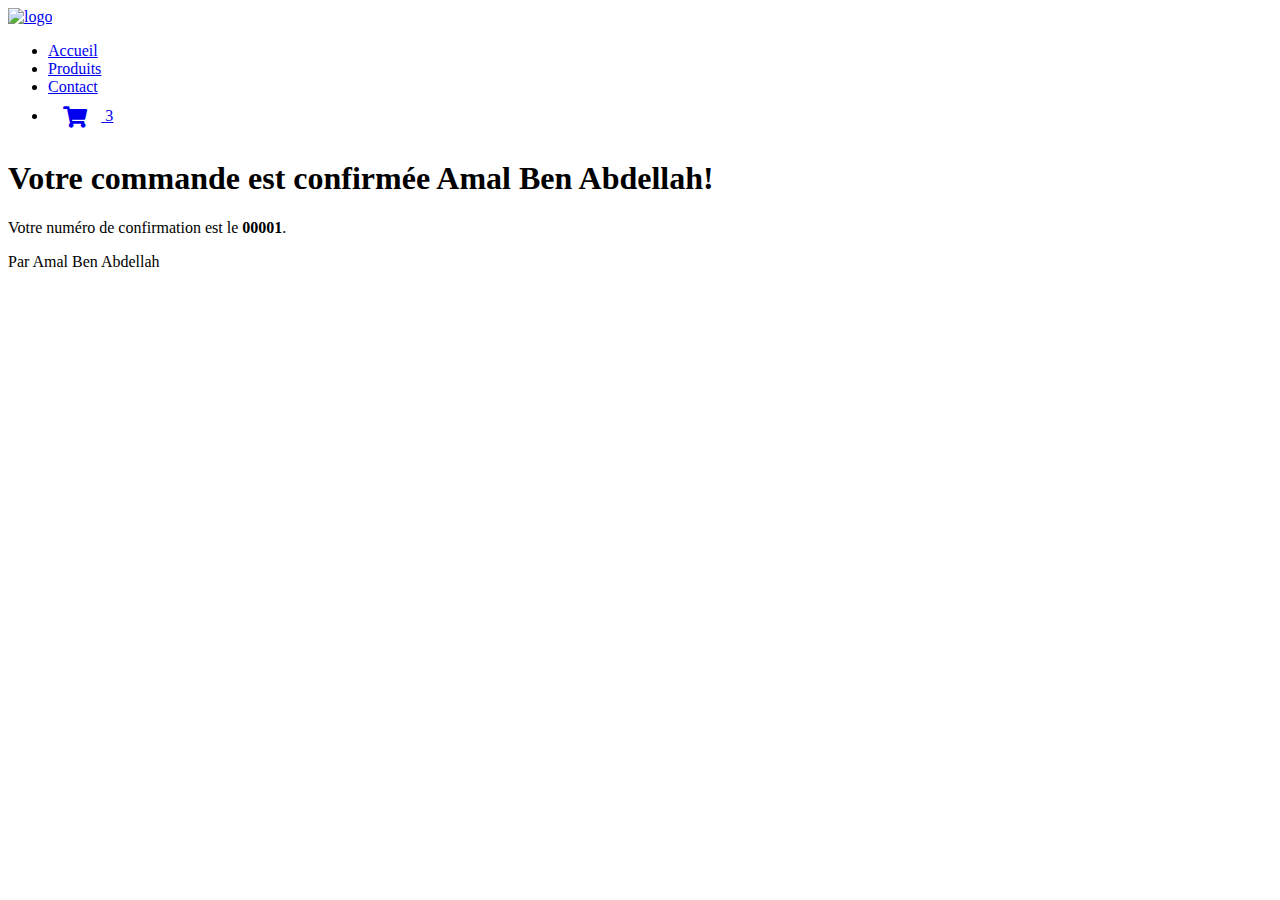
==== Fichier de base/confirmation.html @ 1659dbb3 "new changes" ====
<!DOCTYPE html>
<html lang="fr">
<head>
  <meta charset="UTF-8">
  <title>OnlineShop - Confirmation</title>
  <link rel="stylesheet" type="text/css" href="https://use.fontawesome.com/releases/v5.3.1/css/all.css">
  <link rel="stylesheet" type="text/css" href="./assets/css/style.css">
  <script type="text/javascript" src="./assets/js/jquery-3.6.1.js"></script>
  <script type="text/javascript" src="./assets/js/header.js"></script>
</head>
<body>
  <header>
    <div class="header-container">
      <div class="logo">
        <a href="./index.html">
          <img alt="logo" src="./assets/img/logo.svg" title="Accueil">
        </a>
      </div>
      <nav>
        <ul>
          <li><a href="./index.html">Accueil</a></li>
          <li><a href="./products.html">Produits</a></li>
          <li><a href="./contact.html">Contact</a></li>
          <li>
            <a class="shopping-cart" href="./shopping-cart.html" title="Panier">
              <span class="fa-stack fa-lg">
                <i class="fa fa-circle fa-stack-2x fa-inverse"></i>
                <i class="fa fa-shopping-cart fa-stack-1x"></i>
              </span>
              <span class="count">3</span>
            </a>
          </li>
        </ul>
      </nav>
    </div>
  </header>
  <main>
    <article>
      <h1>Votre commande est confirmée Amal Ben Abdellah!</h1>
      <p>Votre numéro de confirmation est le <strong>00001</strong>.</p>
    </article>
  </main>
  <footer>
    <p>Par Amal Ben Abdellah</p>
  </footer>
</body>
</html>
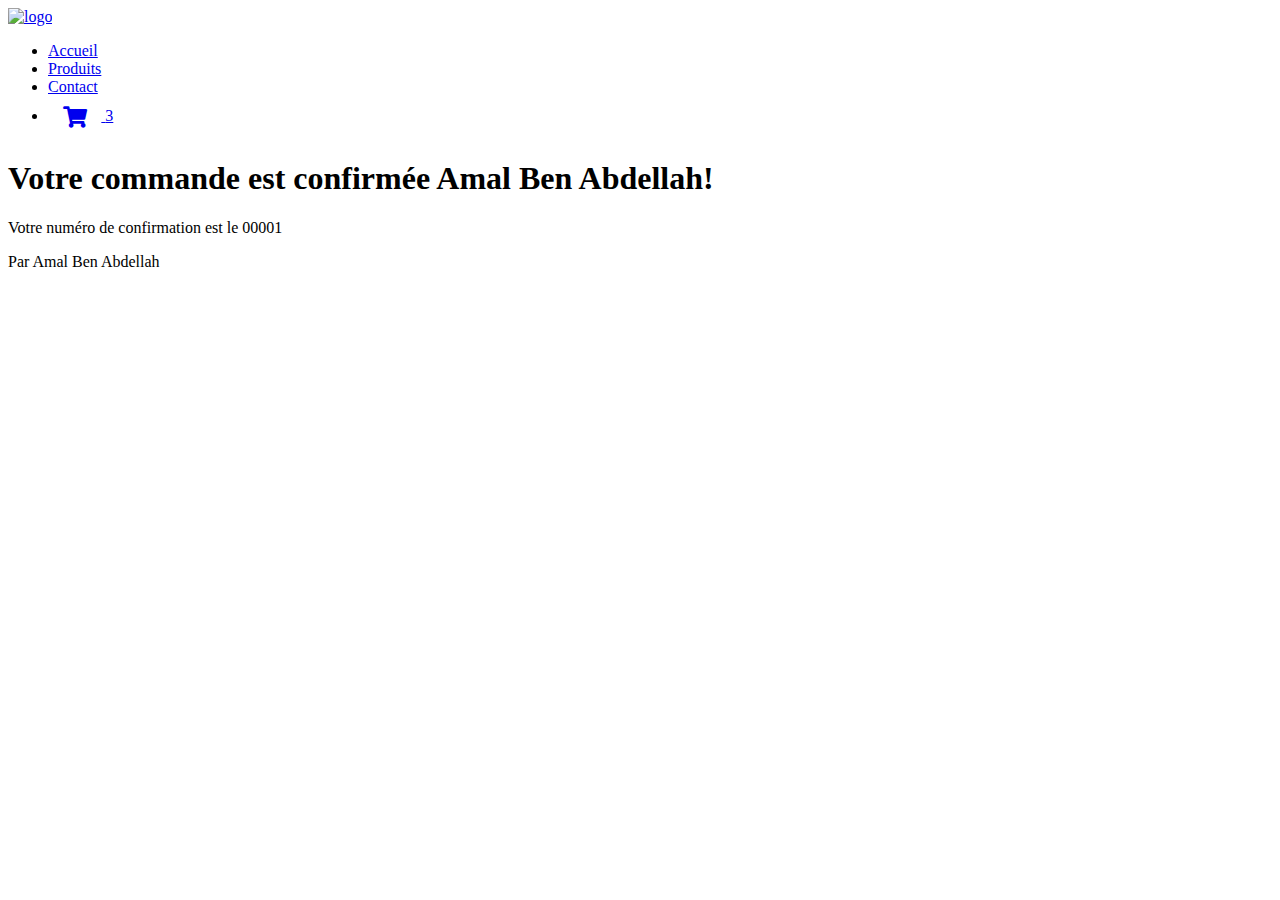
==== commit ff3f1e2b: "Merge branch 'main' of https://github.com/YellowKappa/1005-TP3" ====
--- a/Fichier de base/confirmation.html
+++ b/Fichier de base/confirmation.html
@@ -3,10 +3,11 @@
 <head>
   <meta charset="UTF-8">
   <title>OnlineShop - Confirmation</title>
+  <script type="text/javascript" src="./assets/js/jquery-3.6.1.js"></script>
   <link rel="stylesheet" type="text/css" href="https://use.fontawesome.com/releases/v5.3.1/css/all.css">
   <link rel="stylesheet" type="text/css" href="./assets/css/style.css">
-  <script type="text/javascript" src="./assets/js/jquery-3.6.1.js"></script>
   <script type="text/javascript" src="./assets/js/header.js"></script>
+  <script type="text/javascript" src="./assets/js/confirmation.js"></script>
 </head>
 <body>
   <header>
@@ -37,7 +38,7 @@
   <main>
     <article>
       <h1>Votre commande est confirmée Amal Ben Abdellah!</h1>
-      <p>Votre numéro de confirmation est le <strong>00001</strong>.</p>
+      <p>Votre numéro de confirmation est le <span id="confirmation-number">00001</span></p>
     </article>
   </main>
   <footer>
